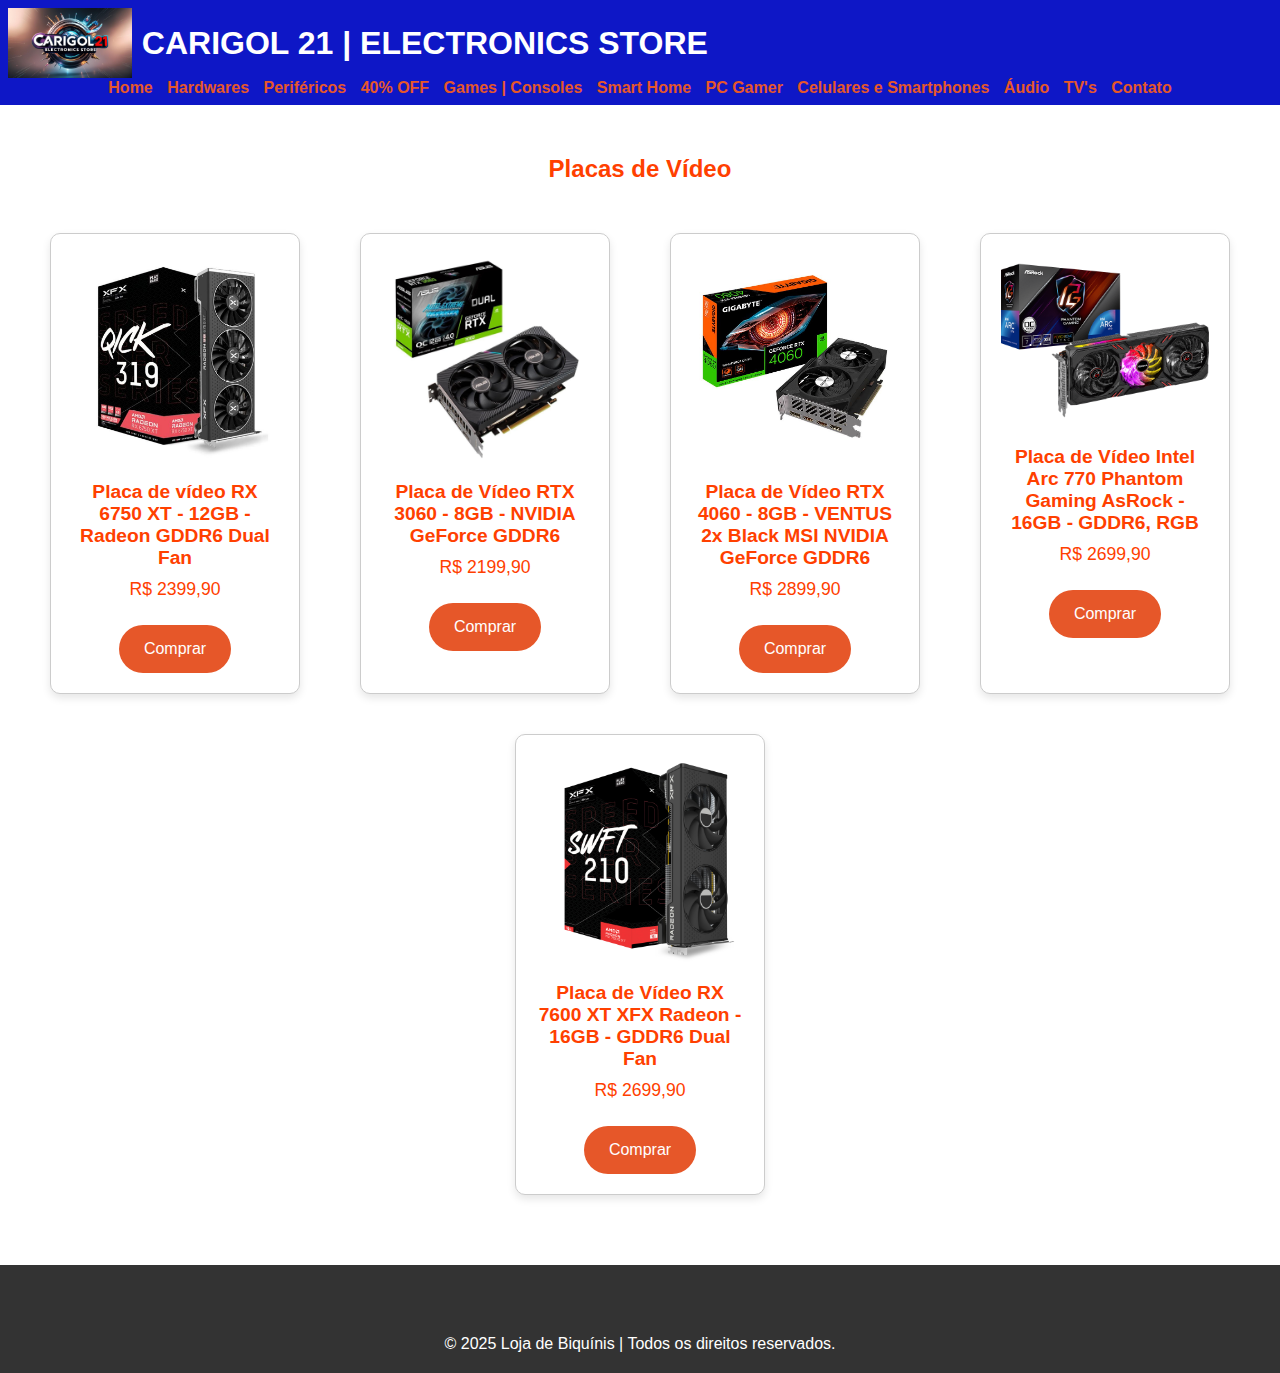
==== Hardwares.html @ 94ef17e8 "Add files via upload" ====
<!DOCTYPE html>
<html lang="pt">
<head>
    <meta charset="UTF-8">
    <meta name="viewport" content="width=device-width, initial-scale=1.0">
    <title>CARIGOL 21 | ELECTRONICS STORE </title>
    <link rel="stylesheet" href="styles.Hardwares.css">
</head>
<body>

    <!-- Cabeçalho -->
    <header>
        <div class="logo-container">
            <img src="images/logo.jpg" alt="Logo" class="logo-img">
            <h1>CARIGOL 21 | ELECTRONICS STORE</h1>
        </div>
        <nav>
            <a href="index.html">Home</a>
            <a href="Hardwares.html">Hardwares</a>
            <a href="Perifericos.html">Periféricos</a>
            <a href="40off.html">40% OFF</a>
            <a href="Games.html">Games | Consoles</a>
            <a href="Smarthome.html">Smart Home</a>
            <a href="PCgamer.html">PC Gamer</a>
            <a href="Celulares.html">Celulares e Smartphones</a>
            <a href="Audio.html">Áudio</a>
            <a href="TV.html">TV's</a>
            <a href="contato.html">Contato</a>
        </nav>
    </header>

    <!-- Seção de produtos -->
    <section class="produtos">
        <h2>Placas de Vídeo</h2>
        <div class="cards">
            <div class="card">
                <img src="images/6750xt.jpg" alt="RX 6750 XT">
                <h3>Placa de vídeo RX 6750 XT - 12GB - Radeon GDDR6 Dual Fan</h3>
                <p>R$ 2399,90</p>
                <a href="#" class="btn">Comprar</a>
            </div>

            <div class="card">
                <img src="images/3060.jpg" alt="3060">
                <h3>Placa de Vídeo  RTX 3060 - 8GB - NVIDIA GeForce GDDR6</h3>
                <p>R$ 2199,90</p>
                <a href="#" class="btn">Comprar</a>
            </div>

            <div class="card">
                <img src="images/4060.jpg" alt="4060">
                <h3>Placa de Vídeo RTX 4060 - 8GB - VENTUS 2x Black MSI NVIDIA GeForce GDDR6</h3>
                <p>R$ 2899,90</p>
                <a href="#" class="btn">Comprar</a>
            </div>

            <div class="card">
                <img src="images/arc770.jpg" alt="Arc770">
                <h3>Placa de Vídeo Intel Arc 770 Phantom Gaming AsRock - 16GB - GDDR6, RGB</h3>
                <p>R$ 2699,90</p>
                <a href="#" class="btn">Comprar</a>
            </div>

            <div class="card">
                <img src="images/7600xt.jpg" alt="7600xt">
                <h3>Placa de Vídeo RX 7600 XT XFX Radeon - 16GB - GDDR6 Dual Fan</h3>
                <p>R$ 2699,90</p>
                <a href="#" class="btn">Comprar</a>
            </div>

        </div>
    </section>

    <!-- Rodapé -->
    <footer>
        <p>&copy; 2025 Loja de Biquínis | Todos os direitos reservados.</p>
    </footer>

</body>
</html>
---- styles.Hardwares.css ----
/* Reset básico */
* {
    margin: 0;
    padding: 0;
    box-sizing: border-box;
}

body {
    font-family: Arial, sans-serif;
    background-color: #333333;
    color: #ff4000;
}

/* Container para logo e título */
.logo-container {
    display: flex; /* Usando flexbox */
    align-items: center; /* Alinha verticalmente os itens */
    justify-content: flex-start; /* Alinha os itens à esquerda (padrão) */
}

/* Estilo para a logo */
.logo-img {
    max-width: 150px; /* Ajusta o tamanho da logo */
    height: 70px; /* Mantém a proporção da imagem */
    margin-right: 10px; /* Dá um pequeno espaço à direita da logo */
}

/* Estilo para o título */
h1 {
    font-size: 2rem; /* Tamanho do texto */
    color: #ffffff; /* Cor do texto */
    margin: 0; /* Remove margens padrão */

}

/* Cabeçalho */
header {
    background-color: #000dffb8;
    color: rgb(255, 51, 0);
    padding: 8px;
    text-align: center;
}

/* Estilo para o contêiner da barra de busca */
.search-bar {
    display: flex; /* Alinha os itens em linha */
    align-items: center; /* Alinha verticalmente os itens */
    margin-left: 1050px; /* Espaçamento da esquerda */
}

/* Estilo para o campo de busca */
.search-input {
    width: 350px; /* Largura do campo de busca */
    padding: 10px; /* Espaçamento interno */
    border: 1px solid #ccc; /* Borda do campo de busca */
    border-radius: 20px; /* Bordas arredondadas */
    font-size: 15px; /* Tamanho da fonte */
    margin-right: 10px; /* Espaçamento à direita entre o campo e o botão */
}

/* Estilo para o botão de busca */
.search-button {
    padding: 10px 15px; /* Tamanho do botão */
    background-color: #0400fff5; /* Cor de fundo do botão */
    color: white; /* Cor do texto do botão */
    border: none; /* Remove a borda do botão */
    border-radius: 4px; /* Bordas arredondadas */
    cursor: pointer; /* Cursor de mãozinha */
    font-size: 16px; /* Tamanho da fonte do botão */
}

/* Efeito de hover no botão */
.search-button:hover {
    background-color: #ff4500; /* Cor do botão quando passar o mouse */
}


header nav {
    margin-top: 1px;
}

header nav a {
    color: #e65729;
    text-decoration: none;
    margin: 0 5px;
    font-weight: bold;
}

header nav a:hover {
    text-decoration: underline;
}

/* Botões */
.btn {
    background-color: #e65729;
    color: rgb(255, 255, 255);
    padding: 15px 25px;
    text-decoration: none;
    border-radius: 25px;
    margin-top: 15px;
    display: inline-block;
}

.btn:hover {
    background-color: #e65729;
}

/* Seções */
.intro {
    text-align: center;
    margin-top: 50px;
    padding: 50px;
    background-color: #fff;
}

.produtos {
    padding: 50px 20px;
    background-color: #fff;
    text-align: center;
}

.produtos h2 {
    margin-bottom: 30px;
}

.cards {
    display: flex;
    justify-content: space-around;
    flex-wrap: wrap;
}

.card {
    background-color: #fff;
    padding: 20px;
    margin: 20px;
    border: 1px solid #ccc;
    border-radius: 10px;
    width: 250px;
    text-align: center;
    box-shadow: 0 4px 8px rgba(0, 0, 0, 0.1);
}

.card img {
    max-width: 100%;
    height: auto;
    border-radius: 10px;
}

.card h3 {
    margin-top: 15px;
    font-size: 1.2rem;
}

.card p {
    font-size: 1.1rem;
    margin: 10px 0;
}

/* Formulário de Contato */
.contato {
    padding: 50px 20px;
    text-align: center;
    background-color: #fff;
}

.contato form {
    max-width: 600px;
    margin: 0 auto;
    text-align: left;
}

.contato input, .contato textarea {
    width: 100%;
    padding: 10px;
    margin-bottom: 15px;
    border: 1px solid #ccc;
    border-radius: 5px;
}

.contato button {
    background-color: #ff6f61;
    color: white;
    padding: 10px 20px;
    border: none;
    border-radius: 5px;
    cursor: pointer;
}

.contato button:hover {
    background-color: #e55b4f;
}

/* Rodapé */
footer {
    background-color: #333;
    color: white;
    text-align: center;
    padding: 20px;
    margin-top: 50px;
}

/* Responsividade */
@media (max-width: 768px) {
    .cards {
        flex-direction: column;
        align-items: center;
    }
}
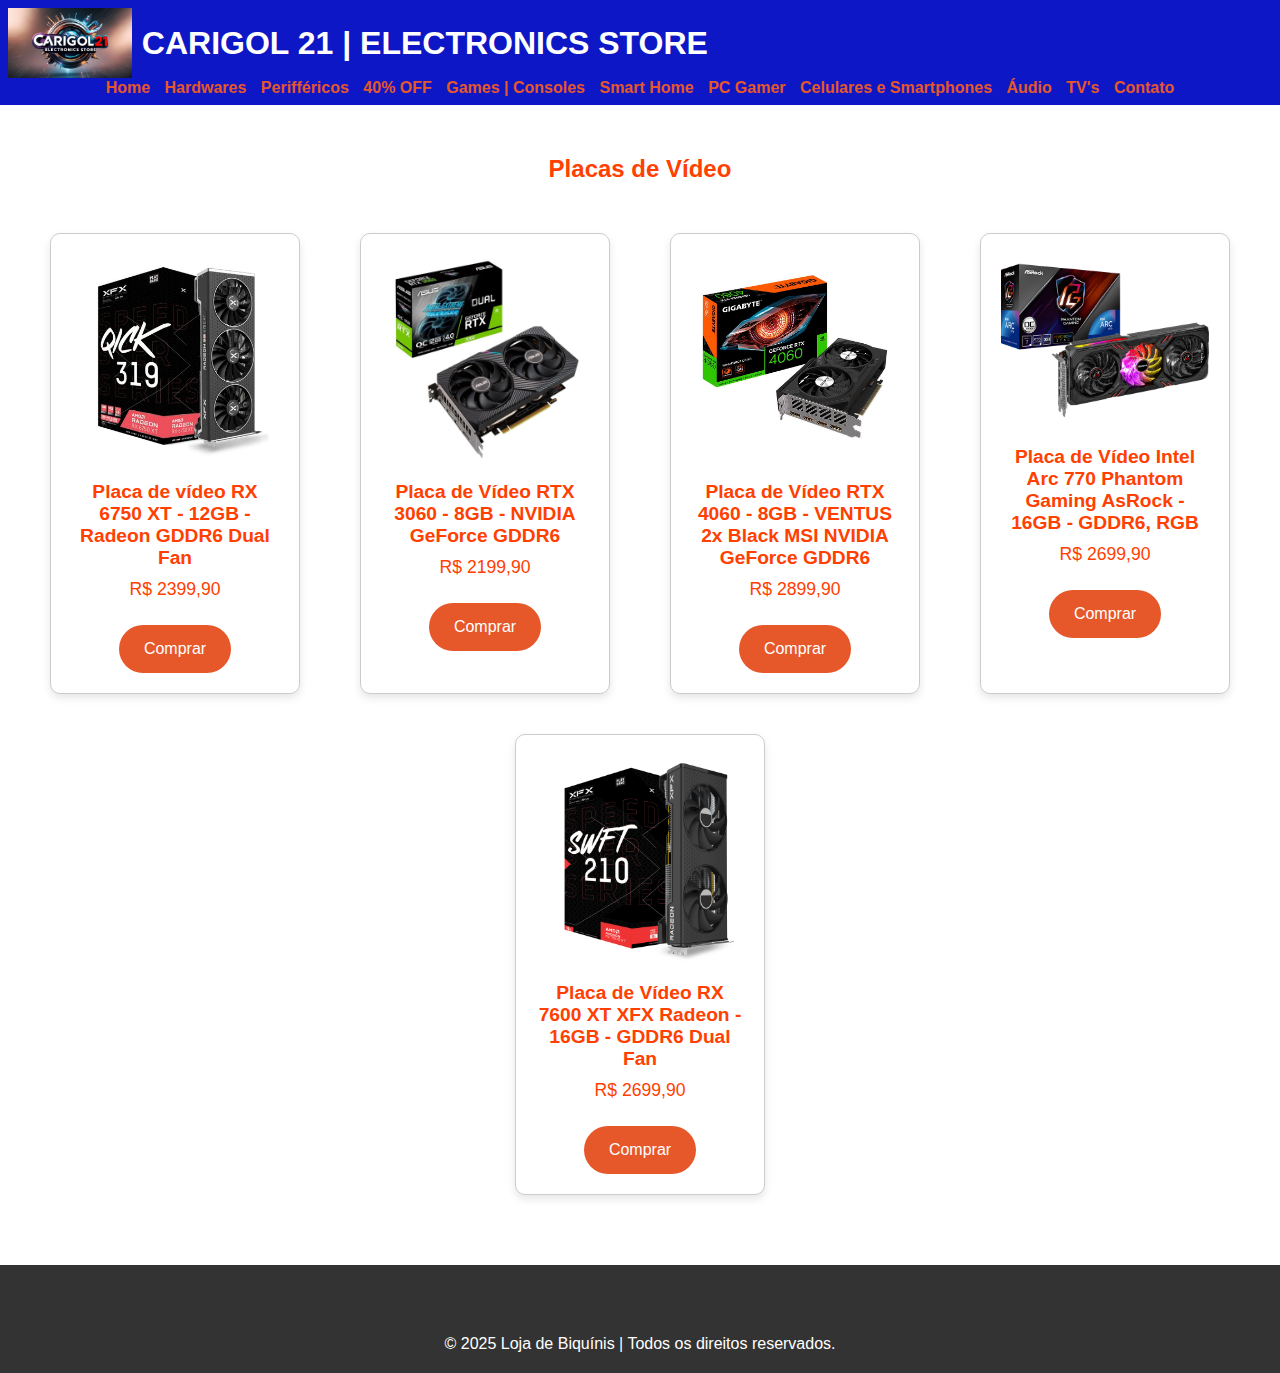
==== commit 80e82c47: "Update Hardwares.html" ====
--- a/Hardwares.html
+++ b/Hardwares.html
@@ -17,7 +17,7 @@
         <nav>
             <a href="index.html">Home</a>
             <a href="Hardwares.html">Hardwares</a>
-            <a href="Perifericos.html">Periféricos</a>
+            <a href="Perifericos.html">Perifféricos</a>
             <a href="40off.html">40% OFF</a>
             <a href="Games.html">Games | Consoles</a>
             <a href="Smarthome.html">Smart Home</a>
